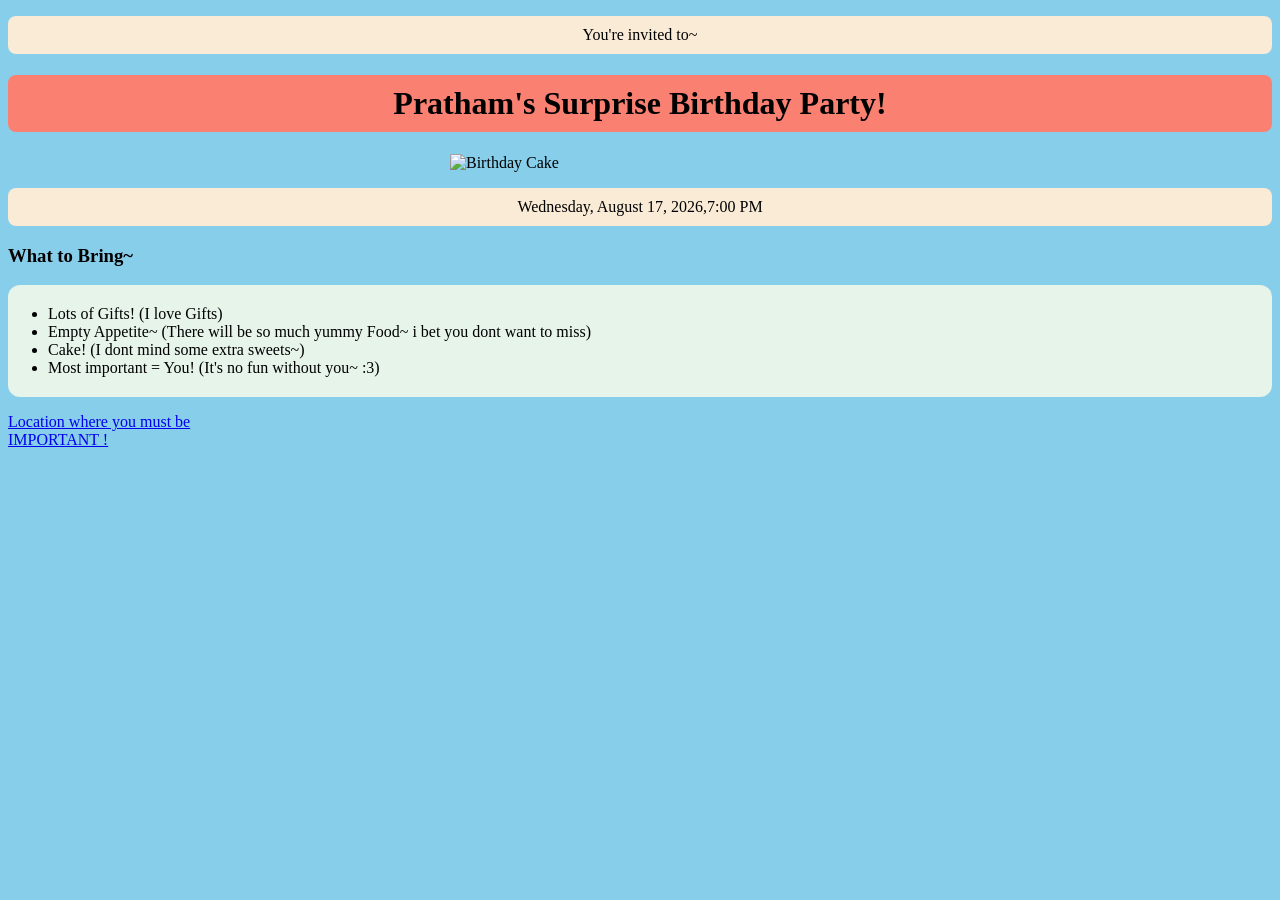
==== public/New folder/index.html @ 9229f1d4 "Add files via upload" ====
<!doctype html>
<html lang="en">
  <head>
    <meta charset="UTF-8" />
    <meta name="viewport" content="width=device-width, initial-scale=1.0" />
    <title>My Birthday</title>
    <style>
      html {
        background-color: skyblue;
      }
      h1 {
        text-align: center;
        background-color: salmon;
        padding: 10px;
        border-radius: 8px;
      }
      p {
        text-align: center;
        background-color: antiquewhite;
        padding: 10px;
        border-radius: 8px;
      }
      img {
        display: block;
        margin: auto;
      }
      h3 {
        text-align: left;
      }
      ul {
        text-align: left;
        background-color: #e6f4ea;
        padding: 20px 40px;
        border-radius: 12px;
      }
    </style>
  </head>
  <body>
    <p>You're invited to~</p>
    <h1>Pratham's Surprise Birthday Party!</h1>
    <img
      src="https://imgs.search.brave.com/aLzsmuofScmh7tPMc2XF5YNgUqU1EnbtAuJrMsqNlBY/rs:fit:860:0:0:0/g:ce/aHR0cHM6Ly9pbWcu/bWFnbmlmaWMuY29t/L3ByZW1pdW0tcGhv/dG8vYmlydGhkYXkt/Y2FrZS13aXRoLXdv/cmRzLWhhcHB5LWJp/cnRoZGF5LWl0XzEw/MDQwNTQtNDIzODku/anBnP2dhPUdBMS4x/LjEzNjEyNjA2OTcu/MTc4MjIzMDg0NSZz/ZW10PWFpc19pbmNv/bWluZyZ3PTc0MCZx/PTgw"
      alt="Birthday Cake"
      width="380"
    />
    <p>Wednesday, August 17, 2026,7:00 PM</p>
    <h3>What to Bring~</h3>
    <ul>
      <li>Lots of Gifts! (I love Gifts)</li>
      <li>
        Empty Appetite~ (There will be so much yummy Food~ i bet you dont want
        to miss)
      </li>
      <li>Cake! (I dont mind some extra sweets~)</li>
      <li>Most important = You! (It's no fun without you~ :3)</li>
    </ul>
    <a
      class="location"
      href="https://www.google.com/maps/@61.8435046,6.937494,3a,75y,239.9h,76.66t/data=!3m10!1e1!3m8!1s5snYEcQsfdvJ3i1jK94I9Q!2e0!6shttps:%2F%2Fstreetviewpixels-pa.googleapis.com%2Fv1%2Fthumbnail%3Fcb_client%3Dmaps_sv.tactile%26w%3D900%26h%3D600%26pitch%3D13.335429588534453%26panoid%3D5snYEcQsfdvJ3i1jK94I9Q%26yaw%3D239.9016478358119!7i16384!8i8192!9m2!1b1!2i34?hl=en-US&entry=ttu&g_ep=EgoyMDI2MDYxNi4wIKXMDSoASAFQAw%3D%3D"
      target="_blank"
      rel="noopener"
    >
      Location where you must be</a
    >
    <br />
    <a class="location" href="./important.html" target="_blank" rel="noopener"
      >IMPORTANT !</a
    >
  </body>
</html>
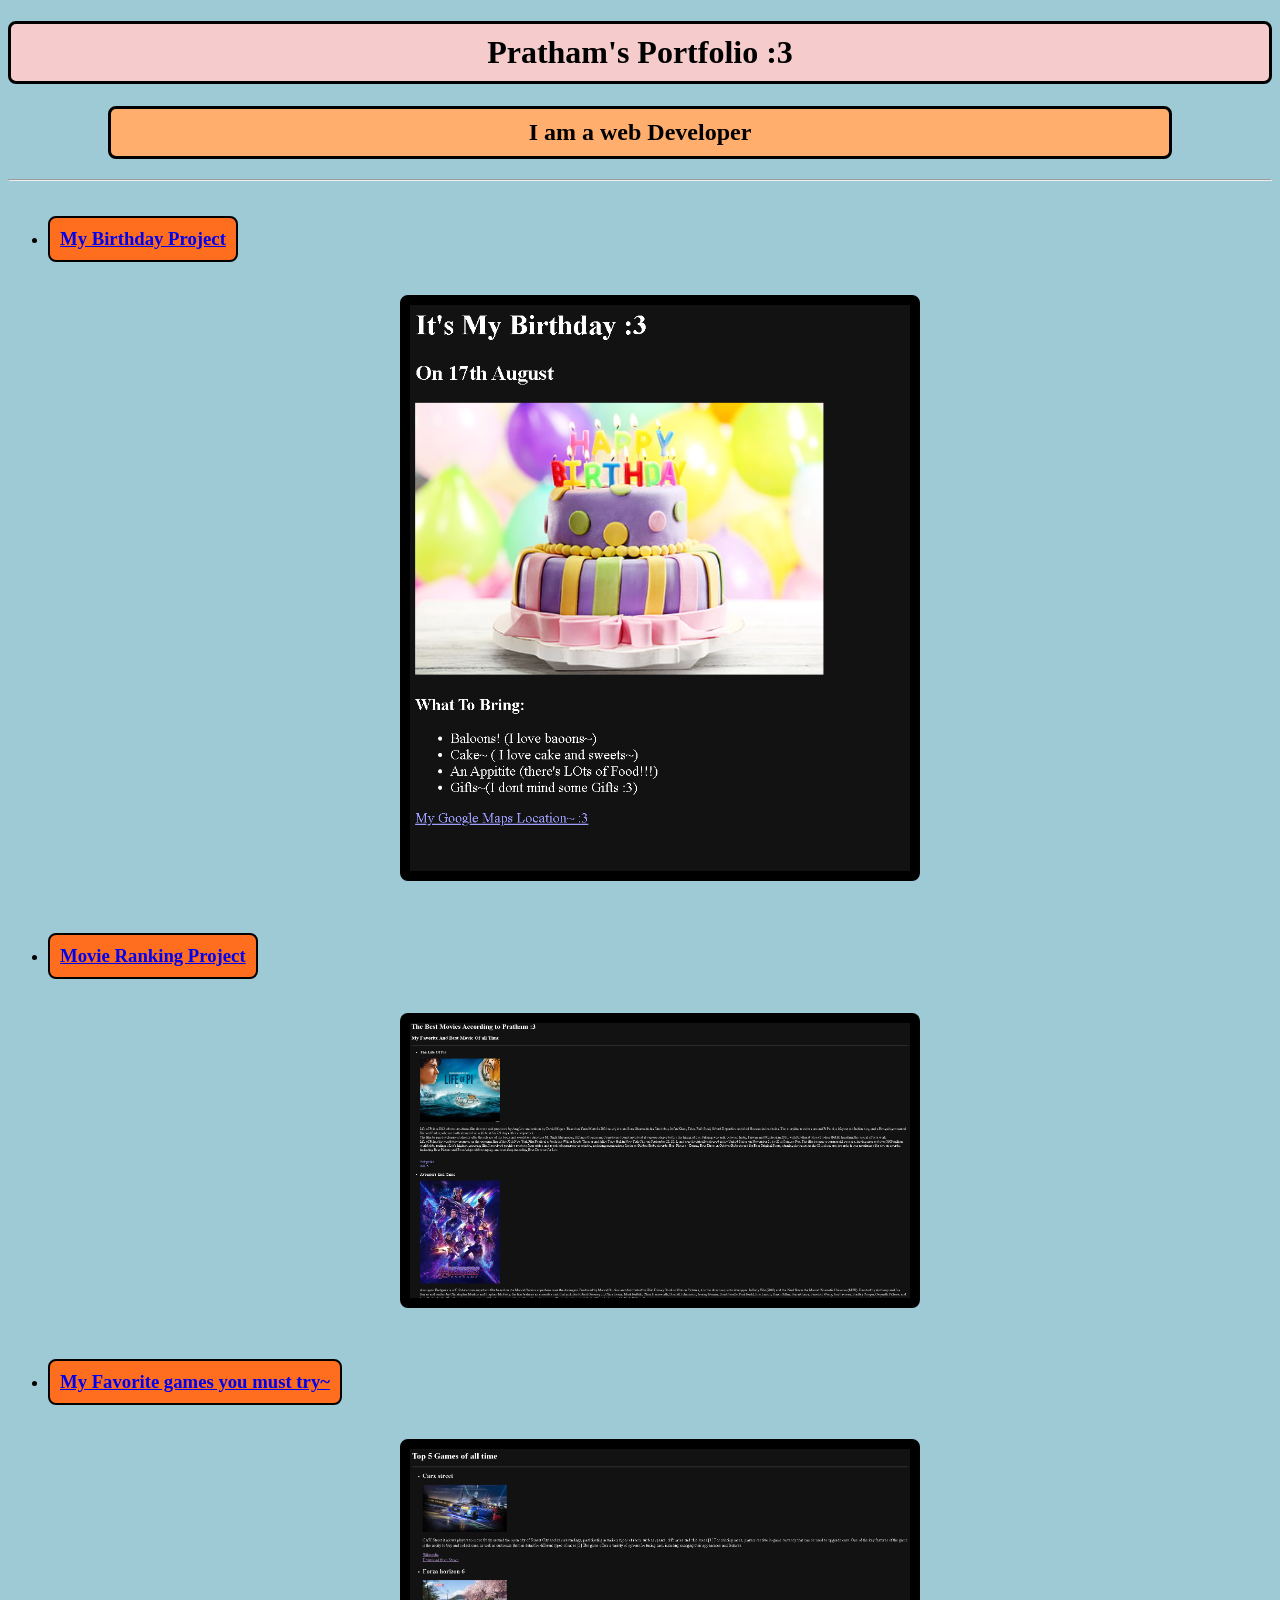
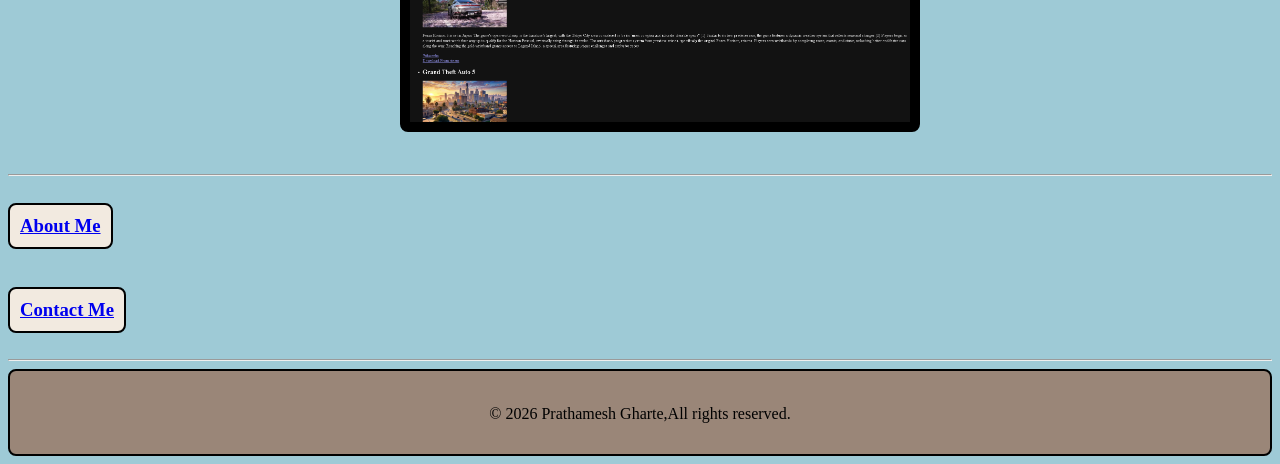
==== commit 5b8afd36: "Add files via upload" ====
--- a/public/New folder/index.html
+++ b/public/New folder/index.html
@@ -1,70 +1,97 @@
-<!doctype html>
-<html lang="en">
-  <head>
-    <meta charset="UTF-8" />
-    <meta name="viewport" content="width=device-width, initial-scale=1.0" />
-    <title>My Birthday</title>
-    <style>
-      html {
-        background-color: skyblue;
-      }
-      h1 {
-        text-align: center;
-        background-color: salmon;
-        padding: 10px;
-        border-radius: 8px;
-      }
-      p {
-        text-align: center;
-        background-color: antiquewhite;
-        padding: 10px;
-        border-radius: 8px;
-      }
-      img {
-        display: block;
-        margin: auto;
-      }
-      h3 {
-        text-align: left;
-      }
-      ul {
-        text-align: left;
-        background-color: #e6f4ea;
-        padding: 20px 40px;
-        border-radius: 12px;
-      }
-    </style>
-  </head>
-  <body>
-    <p>You're invited to~</p>
-    <h1>Pratham's Surprise Birthday Party!</h1>
-    <img
-      src="https://imgs.search.brave.com/aLzsmuofScmh7tPMc2XF5YNgUqU1EnbtAuJrMsqNlBY/rs:fit:860:0:0:0/g:ce/aHR0cHM6Ly9pbWcu/bWFnbmlmaWMuY29t/L3ByZW1pdW0tcGhv/dG8vYmlydGhkYXkt/Y2FrZS13aXRoLXdv/cmRzLWhhcHB5LWJp/cnRoZGF5LWl0XzEw/MDQwNTQtNDIzODku/anBnP2dhPUdBMS4x/LjEzNjEyNjA2OTcu/MTc4MjIzMDg0NSZz/ZW10PWFpc19pbmNv/bWluZyZ3PTc0MCZx/PTgw"
-      alt="Birthday Cake"
-      width="380"
-    />
-    <p>Wednesday, August 17, 2026,7:00 PM</p>
-    <h3>What to Bring~</h3>
-    <ul>
-      <li>Lots of Gifts! (I love Gifts)</li>
-      <li>
-        Empty Appetite~ (There will be so much yummy Food~ i bet you dont want
-        to miss)
-      </li>
-      <li>Cake! (I dont mind some extra sweets~)</li>
-      <li>Most important = You! (It's no fun without you~ :3)</li>
-    </ul>
-    <a
-      class="location"
-      href="https://www.google.com/maps/@61.8435046,6.937494,3a,75y,239.9h,76.66t/data=!3m10!1e1!3m8!1s5snYEcQsfdvJ3i1jK94I9Q!2e0!6shttps:%2F%2Fstreetviewpixels-pa.googleapis.com%2Fv1%2Fthumbnail%3Fcb_client%3Dmaps_sv.tactile%26w%3D900%26h%3D600%26pitch%3D13.335429588534453%26panoid%3D5snYEcQsfdvJ3i1jK94I9Q%26yaw%3D239.9016478358119!7i16384!8i8192!9m2!1b1!2i34?hl=en-US&entry=ttu&g_ep=EgoyMDI2MDYxNi4wIKXMDSoASAFQAw%3D%3D"
-      target="_blank"
-      rel="noopener"
-    >
-      Location where you must be</a
-    >
-    <br />
-    <a class="location" href="./important.html" target="_blank" rel="noopener"
-      >IMPORTANT !</a
-    >
-  </body>
-</html>
+<!doctype html>
+<html lang="en">
+  <head>
+    <meta charset="UTF-8" />
+    <meta name="viewport" content="width=device-width, initial-scale=1.0" />
+    <title>Pratham's Portfolio</title>
+    <link rel="stylesheet" href="./style.css" />
+  </head>
+  <body>
+    <div>
+      <h1>Pratham's Portfolio :3</h1>
+    </div>
+    <div>
+      <h2>I am a web Developer</h2>
+    </div>
+    <hr />
+    <ul>
+      <li>
+        <div>
+          <h3 class="h3">
+            <a
+              href="./public/New folder/Birthday project.html"
+              target="_blank"
+              rel="noopener"
+              >My Birthday Project
+            </a>
+          </h3>
+          <img
+            src="./public/Img/brave_screenshot (1).png"
+            alt="Screenshot of birthday invite project"
+            width="500"
+          />
+        </div>
+      </li>
+      <br />
+      <li>
+        <div>
+          <h3 class="h3">
+            <a
+              href="./public/New folder/Movie ranking.html"
+              target="_blank"
+              rel="noopener"
+              >Movie Ranking Project</a
+            >
+          </h3>
+          <img
+            src="./public/Img/brave_screenshot.png"
+            width="500"
+            alt="screenshot of movie ranking project"
+          />
+        </div>
+      </li>
+      <br />
+      <li>
+        <div>
+          <h3 class="h3">
+            <a
+              href="./public/New folder/My 5 favourite +++.html"
+              target="_blank"
+              rel="noopener"
+              >My Favorite games you must try~</a
+            >
+          </h3>
+          <img
+            src="./public/Img/brave_screenshot (2).png"
+            width="500"
+            alt="Screenshot of My favorite games you must try"
+          />
+        </div>
+      </li>
+    </ul>
+    <br />
+    <hr />
+    <div>
+      <h3>
+        <a href="https://pratham2430v.github.io/My-Resume/" rel="noopener"
+          >About Me</a
+        >
+      </h3>
+      <br />
+      <h3>
+        <a href="./public/contact.html" target="_blank" rel="noopener"
+          >Contact Me</a
+        >
+      </h3>
+    </div>
+    <hr />
+    <div id="footer">
+      <footer>
+        <br />
+        <p style="text-align: center">
+          &copy; 2026 Prathamesh Gharte,All rights reserved.
+        </p>
+      </footer>
+    </div>
+  </body>
+</html>
--- a/public/New folder/style.css
+++ b/public/New folder/style.css
@@ -0,0 +1,49 @@
+body {
+  background-color: #9ecad6;
+  color: black;
+}
+h1 {
+  background-color: #f5cbcb;
+  text-align: center;
+  padding: 10px;
+  border-radius: 8px;
+  border: 3px solid black;
+}
+h2 {
+  background-color: #ffae6e;
+  text-align: center;
+  padding: 10px;
+  border: 3px solid black;
+  border-radius: 8px;
+  margin-left: 100px;
+  margin-right: 100px;
+}
+.h3 {
+  background-color:#FF6D1F;
+  padding: 10px;
+  border-radius: 8px;
+  border: 2px solid black;
+  display: inline-block;
+}
+img {
+  display: block;
+  margin: 15px auto;
+  border: 10px solid rgb(0, 0, 0);
+  border-radius: 8px;
+  max-width: 700px;
+  max-width: 100%;
+  height: auto;
+}
+h3 {
+  background-color: rgb(242, 234, 224);
+  display: inline-block;
+  padding: 10px;
+  border-radius: 8px;
+  border: 2px solid black;
+}
+#footer {
+  background-color: rgb(154, 134, 120);
+  padding-bottom: 15px;
+  border: 2px solid black;
+  border-radius: 8px;
+}
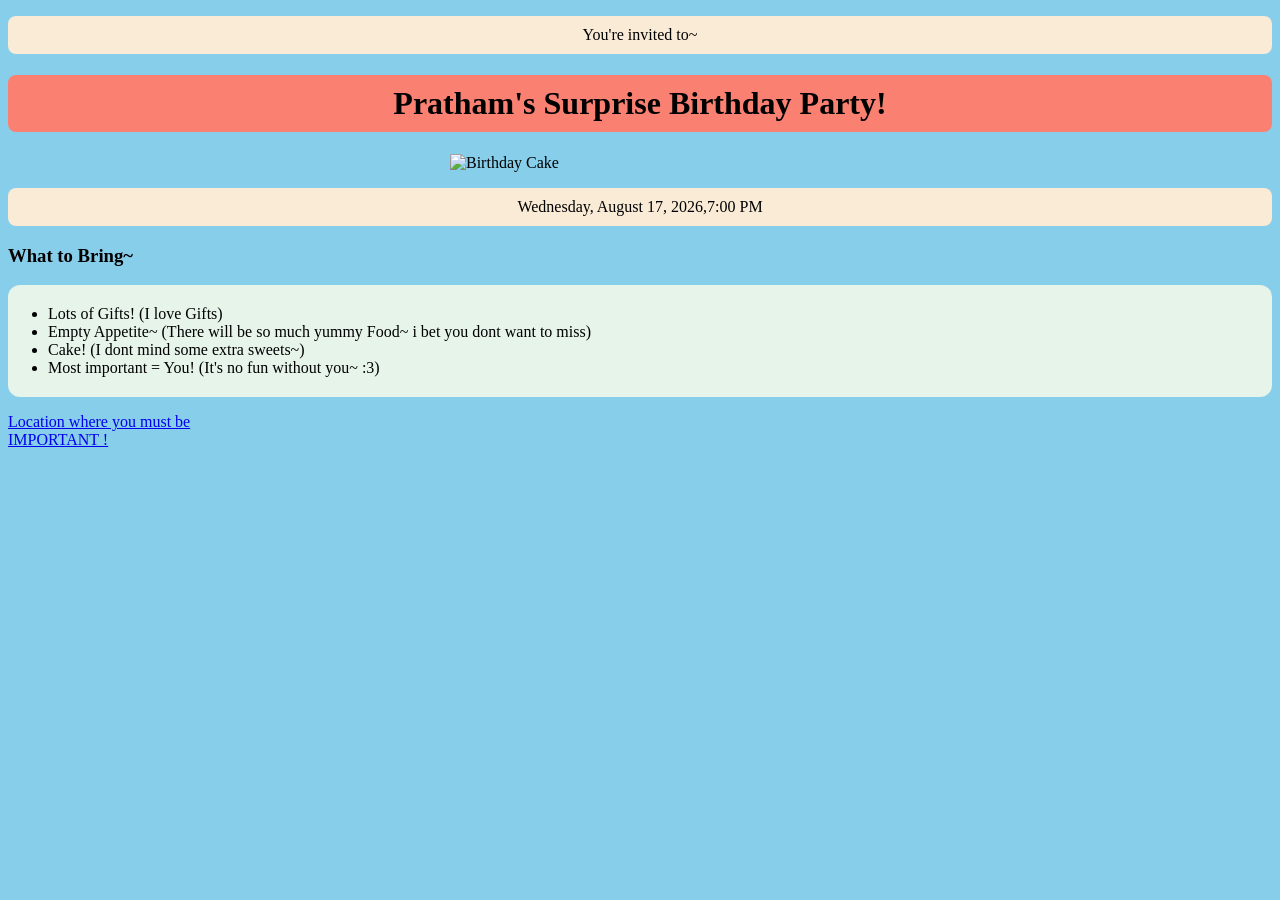
==== commit 8eb287a0: "Add files via upload" ====
--- a/public/New folder/index.html
+++ b/public/New folder/index.html
@@ -1,97 +1,70 @@
-<!doctype html>
-<html lang="en">
-  <head>
-    <meta charset="UTF-8" />
-    <meta name="viewport" content="width=device-width, initial-scale=1.0" />
-    <title>Pratham's Portfolio</title>
-    <link rel="stylesheet" href="./style.css" />
-  </head>
-  <body>
-    <div>
-      <h1>Pratham's Portfolio :3</h1>
-    </div>
-    <div>
-      <h2>I am a web Developer</h2>
-    </div>
-    <hr />
-    <ul>
-      <li>
-        <div>
-          <h3 class="h3">
-            <a
-              href="./public/New folder/Birthday project.html"
-              target="_blank"
-              rel="noopener"
-              >My Birthday Project
-            </a>
-          </h3>
-          <img
-            src="./public/Img/brave_screenshot (1).png"
-            alt="Screenshot of birthday invite project"
-            width="500"
-          />
-        </div>
-      </li>
-      <br />
-      <li>
-        <div>
-          <h3 class="h3">
-            <a
-              href="./public/New folder/Movie ranking.html"
-              target="_blank"
-              rel="noopener"
-              >Movie Ranking Project</a
-            >
-          </h3>
-          <img
-            src="./public/Img/brave_screenshot.png"
-            width="500"
-            alt="screenshot of movie ranking project"
-          />
-        </div>
-      </li>
-      <br />
-      <li>
-        <div>
-          <h3 class="h3">
-            <a
-              href="./public/New folder/My 5 favourite +++.html"
-              target="_blank"
-              rel="noopener"
-              >My Favorite games you must try~</a
-            >
-          </h3>
-          <img
-            src="./public/Img/brave_screenshot (2).png"
-            width="500"
-            alt="Screenshot of My favorite games you must try"
-          />
-        </div>
-      </li>
-    </ul>
-    <br />
-    <hr />
-    <div>
-      <h3>
-        <a href="https://pratham2430v.github.io/My-Resume/" rel="noopener"
-          >About Me</a
-        >
-      </h3>
-      <br />
-      <h3>
-        <a href="./public/contact.html" target="_blank" rel="noopener"
-          >Contact Me</a
-        >
-      </h3>
-    </div>
-    <hr />
-    <div id="footer">
-      <footer>
-        <br />
-        <p style="text-align: center">
-          &copy; 2026 Prathamesh Gharte,All rights reserved.
-        </p>
-      </footer>
-    </div>
-  </body>
-</html>
+<!doctype html>
+<html lang="en">
+  <head>
+    <meta charset="UTF-8" />
+    <meta name="viewport" content="width=device-width, initial-scale=1.0" />
+    <title>My Birthday</title>
+    <style>
+      html {
+        background-color: skyblue;
+      }
+      h1 {
+        text-align: center;
+        background-color: salmon;
+        padding: 10px;
+        border-radius: 8px;
+      }
+      p {
+        text-align: center;
+        background-color: antiquewhite;
+        padding: 10px;
+        border-radius: 8px;
+      }
+      img {
+        display: block;
+        margin: auto;
+      }
+      h3 {
+        text-align: left;
+      }
+      ul {
+        text-align: left;
+        background-color: #e6f4ea;
+        padding: 20px 40px;
+        border-radius: 12px;
+      }
+    </style>
+  </head>
+  <body>
+    <p>You're invited to~</p>
+    <h1>Pratham's Surprise Birthday Party!</h1>
+    <img
+      src="https://imgs.search.brave.com/aLzsmuofScmh7tPMc2XF5YNgUqU1EnbtAuJrMsqNlBY/rs:fit:860:0:0:0/g:ce/aHR0cHM6Ly9pbWcu/bWFnbmlmaWMuY29t/L3ByZW1pdW0tcGhv/dG8vYmlydGhkYXkt/Y2FrZS13aXRoLXdv/cmRzLWhhcHB5LWJp/cnRoZGF5LWl0XzEw/MDQwNTQtNDIzODku/anBnP2dhPUdBMS4x/LjEzNjEyNjA2OTcu/MTc4MjIzMDg0NSZz/ZW10PWFpc19pbmNv/bWluZyZ3PTc0MCZx/PTgw"
+      alt="Birthday Cake"
+      width="380"
+    />
+    <p>Wednesday, August 17, 2026,7:00 PM</p>
+    <h3>What to Bring~</h3>
+    <ul>
+      <li>Lots of Gifts! (I love Gifts)</li>
+      <li>
+        Empty Appetite~ (There will be so much yummy Food~ i bet you dont want
+        to miss)
+      </li>
+      <li>Cake! (I dont mind some extra sweets~)</li>
+      <li>Most important = You! (It's no fun without you~ :3)</li>
+    </ul>
+    <a
+      class="location"
+      href="https://www.google.com/maps/@61.8435046,6.937494,3a,75y,239.9h,76.66t/data=!3m10!1e1!3m8!1s5snYEcQsfdvJ3i1jK94I9Q!2e0!6shttps:%2F%2Fstreetviewpixels-pa.googleapis.com%2Fv1%2Fthumbnail%3Fcb_client%3Dmaps_sv.tactile%26w%3D900%26h%3D600%26pitch%3D13.335429588534453%26panoid%3D5snYEcQsfdvJ3i1jK94I9Q%26yaw%3D239.9016478358119!7i16384!8i8192!9m2!1b1!2i34?hl=en-US&entry=ttu&g_ep=EgoyMDI2MDYxNi4wIKXMDSoASAFQAw%3D%3D"
+      target="_blank"
+      rel="noopener"
+    >
+      Location where you must be</a
+    >
+    <br />
+    <a class="location" href="./important.html" target="_blank" rel="noopener"
+      >IMPORTANT !</a
+    >
+  </body>
+</html>
